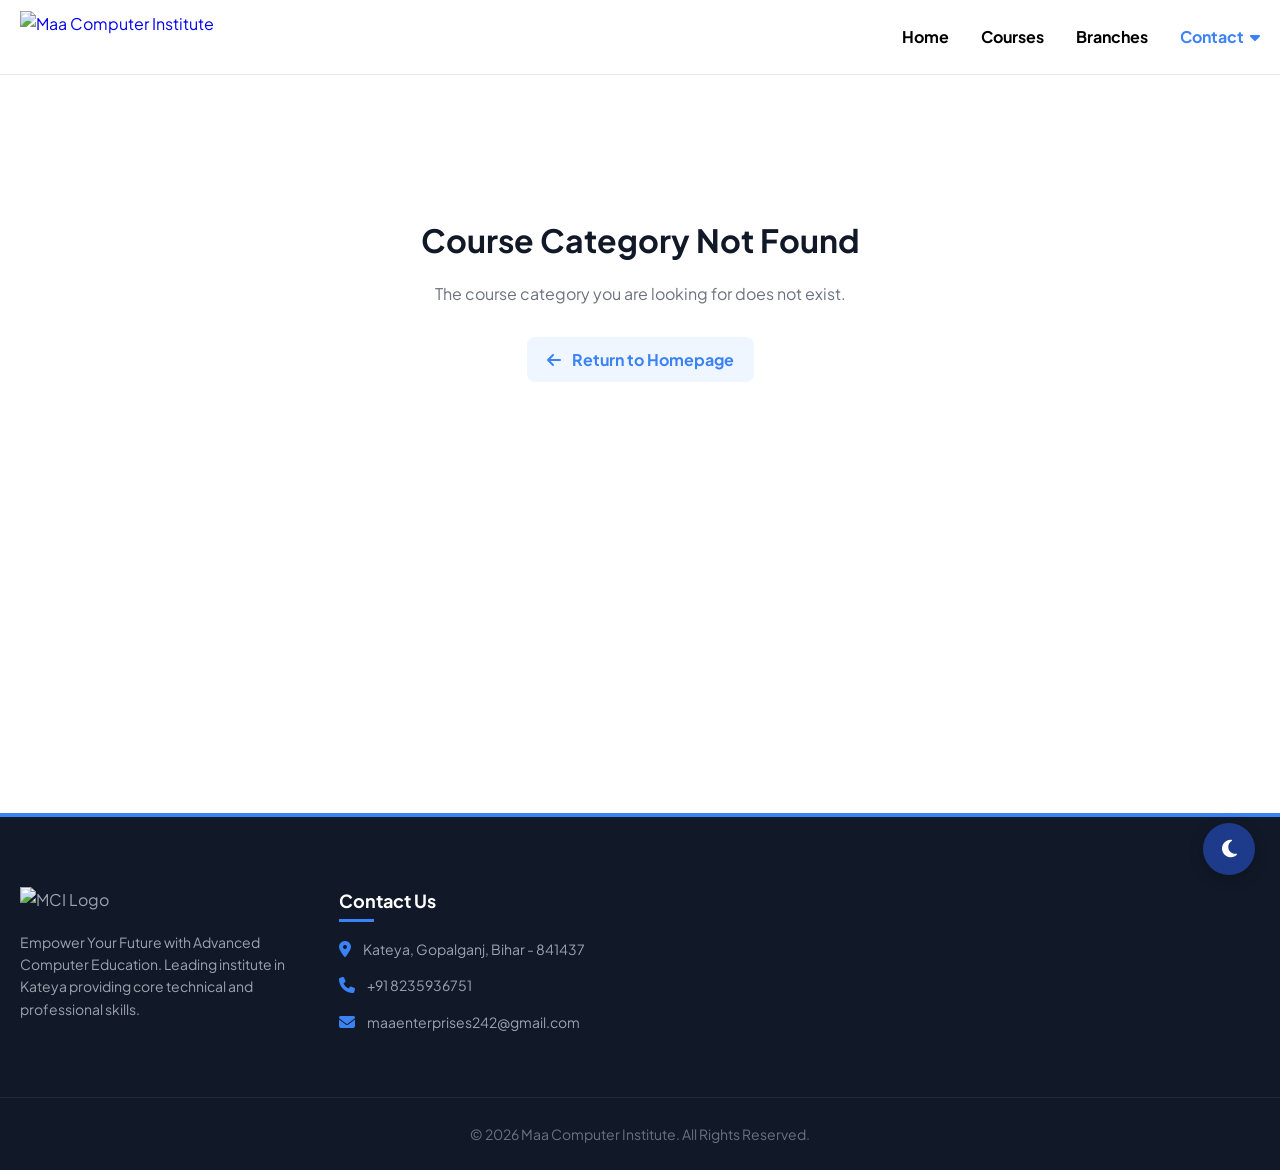
==== course.html @ 17e3e24f "Add files via upload" ====
<!DOCTYPE html>
<html lang="en">
<head>
    <meta charset="UTF-8">
    <meta name="viewport" content="width=device-width, initial-scale=1.0">
    <title>Course Layout & Details | Maa Computer Institute</title>
    <link rel="preconnect" href="https://fonts.googleapis.com">
    <link rel="preconnect" href="https://fonts.gstatic.com" crossorigin>
    <link href="https://fonts.googleapis.com/css2?family=Plus+Jakarta+Sans:wght@400;500;600;700;800&display=swap" rel="stylesheet">
    <link rel="stylesheet" href="style.css">
    <link rel="stylesheet" href="https://cdnjs.cloudflare.com/ajax/libs/font-awesome/6.4.0/css/all.min.css">
</head>
<body>

    <header class="navbar">
        <div class="container nav-container">
            <a href="index.html" class="logo">
                <img src="assets/mci-full.png" alt="Maa Computer Institute" class="logo-img">
            </a>

            <button class="menu-toggle" id="menuToggle" aria-label="Toggle navigation menu">
                <i class="fa-solid fa-bars"></i>
            </button>

            <div class="menu-overlay" id="menuOverlay"></div>

            <nav class="nav-links" id="navLinks">
                <button class="close-menu" id="closeMenu" aria-label="Close menu">
                    <i class="fa-solid fa-xmark"></i>
                </button>
                <a href="index.html#home">Home</a>
                <a href="index.html#courses">Courses</a>
                <a href="index.html#branches">Branches</a>
                
                <div class="dropdown">
                    <a href="#" class="dropdown-toggle" id="contactToggle">Contact <i class="fa-solid fa-caret-down"></i></a>
                    <div class="dropdown-menu" id="contactDropdown">
                        <a href="https://wa.me/918235936751" target="_blank" class="dropdown-item"><i class="fa-brands fa-whatsapp ws-icon"></i> WhatsApp</a>
                        <a href="https://instagram.com/maa.computer.institute" target="_blank" class="dropdown-item"><i class="fa-brands fa-instagram insta-icon"></i> Instagram</a>
                        <a href="tel:+918235936751" class="dropdown-item"><i class="fa-solid fa-phone phone-icon"></i> Phone</a>
                    </div>
                </div>
            </nav>
        </div>
    </header>

    <section class="courses-section" style="min-height: 82vh; padding-top: 40px;">
        <div class="container" id="course-detail-container">
            </div>
    </section>

    <button id="themeToggle" class="theme-toggle" aria-label="Toggle Dark Mode">
        <i class="fa-solid fa-moon"></i>
    </button>

    <footer class="main-footer">
        <div class="container footer-grid">
            <div class="footer-col about-col">
                <img src="assets/mci-full.png" alt="MCI Logo" class="footer-logo">
                <p>Empower Your Future with Advanced Computer Education. Leading institute in Kateya providing core technical and professional skills.</p>
            </div>
            
            <div class="footer-col contact-col">
                <h3>Contact Us</h3>
                <p><i class="fa-solid fa-location-dot"></i> Kateya, Gopalganj, Bihar - 841437</p>
                <p><i class="fa-solid fa-phone"></i> +91 8235936751</p>
                <p><i class="fa-solid fa-envelope"></i> maaenterprises242@gmail.com</p>
            </div>
        </div>
        
        <div class="footer-bottom">
            <p>&copy; 2026 Maa Computer Institute. All Rights Reserved.</p>
        </div>
    </footer>

    <script src="script.js"></script>
</body>
</html>
---- style.css ----
/* --- Global Styles --- */
* {
    margin: 0;
    padding: 0;
    box-sizing: border-box;
    font-family: 'Plus Jakarta Sans', 'Segoe UI', sans-serif;
}

body {
    background-color: #ffffff;
    color: #333;
    line-height: 1.6;
    transition: background-color 0.3s ease, color 0.3s ease;
}

body.no-scroll { overflow: hidden; }

.container {
    max-width: 1300px;
    margin: 0 auto;
    padding: 0 20px;
}

.text-center { text-align: center; }

h1, h2, h3, p, a, li, span, div {
    transition: color 0.3s ease, background-color 0.3s ease, border-color 0.3s ease;
}

/* --- Clean White Navbar --- */
.navbar {
    background-color: #ffffff; position: sticky; top: 0; z-index: 1000;
    border-bottom: 1px solid #e5e7eb; height: 75px; display: flex; align-items: center;
}

.nav-container { display: flex; justify-content: space-between; align-items: center; width: 100%; }

.logo { display: flex; align-items: center; text-decoration: none; height: 52px; }
.logo-img { height: 100%; width: auto; display: block; object-fit: contain; transition: filter 0.3s ease; }

.nav-links { display: flex; gap: 32px; align-items: center; }
.nav-links a { color: #000000; text-decoration: none; font-weight: 700; font-size: 16px; }
.nav-links a:hover { color: #3b82f6; }

/* --- Dropdown Styling --- */
.dropdown { position: relative; display: inline-block; padding: 10px 0; }
.dropdown-toggle { cursor: pointer; display: flex; align-items: center; gap: 6px; color: #3b82f6 !important; }
.dropdown-menu {
    display: none; position: absolute; right: 0; top: 100%; background-color: #ffffff;
    min-width: 180px; box-shadow: 0 10px 25px rgba(0, 0, 0, 0.1); border-radius: 12px;
    border: 1px solid #e5e7eb; padding: 8px 0; z-index: 2000;
}
.dropdown:hover .dropdown-menu { display: block; }
.dropdown-menu.show { display: block; }

.dropdown-item {
    display: flex !important; align-items: center; gap: 12px; padding: 12px 20px;
    color: #000000 !important; font-weight: 700 !important; font-size: 16px;
}
.dropdown-item:hover { background-color: #f4f5f6; color: #3b82f6 !important; }
.dropdown-item i { font-size: 18px; width: 20px; text-align: center; }
.ws-icon { color: #22c55e; }
.insta-icon { color: #e1306c; }
.phone-icon { color: #2563eb; }

.menu-toggle { display: none; }
.close-menu { display: none; }
.menu-overlay { display: none; }

/* --- Hero Section --- */
.hero {
    background-color: #eff6ff; height: calc(100vh - 75px); min-height: 450px; 
    display: flex; flex-direction: column; align-items: center; justify-content: center;
    text-align: center; border-bottom: 4px solid #eab308; position: relative; overflow: hidden; 
}
.hero::before {
    content: ''; position: absolute; top: -100%; left: -100%; width: 300%; height: 300%;
    background-image: linear-gradient(rgba(59, 130, 246, 0.2) 2px, transparent 2px),
                      linear-gradient(90deg, rgba(59, 130, 246, 0.2) 2px, transparent 2px);
    background-size: 60px 60px; transform: perspective(800px) rotateX(65deg);
    transform-origin: center center; animation: gridMove 3.5s linear infinite; z-index: 1; pointer-events: none;
}
@keyframes gridMove { 0% { background-position: 0 0; } 100% { background-position: 0 60px; } }

.hero-content { position: relative; z-index: 2; width: 100%; max-width: 900px; padding: 0 20px; }
.hero-title { font-size: 46px; font-weight: 800; color: #1e3a8a; margin-bottom: 12px; min-height: 65px; }
.mci-blue { color: #0ea5e9; text-shadow: 0 2px 10px rgba(14, 165, 233, 0.2); }
.typewriter-cursor { font-weight: 400; color: #0ea5e9; animation: blink 0.7s infinite; margin-left: 4px; }
@keyframes blink { 0%, 100% { opacity: 1; } 50% { opacity: 0; } }

.hero-subtitle { color: #1e3a8a; font-size: 26px; font-weight: 600; margin-bottom: 30px; }
.admission-tag {
    display: inline-block; background-color: #dc2626; color: white; font-weight: bold;
    padding: 8px 24px; border-radius: 50px; font-size: 16px; box-shadow: 0 4px 15px rgba(220, 38, 38, 0.3);
    animation: pulse 1.5s infinite;
}
@keyframes pulse { 0% { transform: scale(1); } 50% { transform: scale(1.04); } 100% { transform: scale(1); } }

.scroll-down {
    margin-top: 40px; font-size: 30px; color: #1e3a8a; text-decoration: none;
    z-index: 2; animation: bounce 2s infinite; 
}
@keyframes bounce {
    0%, 20%, 50%, 80%, 100% { transform: translateY(0); }
    40% { transform: translateY(-12px); }
    60% { transform: translateY(-6px); }
}

/* --- Courses Section --- */
.courses-section { padding: 80px 0; background-color: #ffffff; }
.section-title { text-align: center; margin-bottom: 50px; }
.section-title h2 { color: #111827; font-size: 32px; font-weight: 800; }
.section-title p { color: #6b7280; margin-top: 8px; }

.grid-container { display: grid; grid-template-columns: repeat(4, 1fr); gap: 24px; }

/* Clickable Cards Settings */
a.course-link { text-decoration: none; color: inherit; display: block; }
a.course-link h3 { transition: color 0.3s ease; }
a.course-link:hover h3 { color: #3b82f6; }

.card, .branch-card {
    background-color: #f4f5f6; border: 1px solid #e5e7eb; padding: 30px; border-radius: 16px; 
    transition: transform 0.3s ease, box-shadow 0.3s ease, background-color 0.3s ease, border-color 0.3s ease;
}

.card:hover, .branch-card:hover { 
    transform: scale(1.03) translateY(-5px); 
    box-shadow: 0 15px 30px rgba(59, 130, 246, 0.25); 
    border-color: #3b82f6; 
}

.card-icon { font-size: 32px; margin-bottom: 20px; display: block; }
.card h3 { color: #111827; font-size: 22px; font-weight: 700; margin-bottom: 16px; }
.card ul { list-style: none; }
.card ul li { margin-bottom: 12px; color: #4b5563; font-size: 15px; display: flex; align-items: center; }
.card ul li::before {
    content: ""; display: inline-block; width: 6px; height: 6px;
    background-color: #3b82f6; border-radius: 50%; margin-right: 12px;
}
.highlight-tag {
    display: inline-block; background-color: #dc2626; color: white;
    padding: 6px 14px; border-radius: 6px; font-weight: bold; margin-top: 15px; font-size: 14px;
}

/* --- Course Details Page Elements --- */
.course-detail-header { text-align: center; margin-bottom: 50px; }
.course-detail-header h1 { font-size: 36px; color: #111827; margin-top: 15px; }
.course-detail-header p { color: #6b7280; font-size: 18px; margin-top: 10px; max-width: 600px; margin-inline: auto; }
.course-detail-header .icon-wrapper i { font-size: 55px; }

.back-btn { 
    display: inline-block; margin-bottom: 30px; color: #3b82f6; text-decoration: none; 
    font-weight: bold; font-size: 16px; padding: 10px 20px; border-radius: 8px; 
    background-color: #eff6ff; transition: 0.3s ease; 
}
.back-btn i { margin-right: 8px; }
.back-btn:hover { background-color: #dbeafe; }

.sub-course-desc { color: #4b5563; font-size: 15px; margin-top: 6px; }

/* --- Roadmap Specific Checklist Styles --- */
.course-detail-card { display: flex; flex-direction: column; justify-content: flex-start; }
.roadmap-box { margin-top: 20px; padding-top: 15px; border-top: 1px dashed #d1d5db; }
.roadmap-box h4 {
    font-size: 13px; color: #1e3a8a; text-transform: uppercase;
    letter-spacing: 0.8px; margin-bottom: 12px; font-weight: 800;
}
.roadmap-list { list-style: none !important; padding: 0 !important; display: flex; flex-direction: column; gap: 8px; }
.roadmap-list li {
    font-size: 14px !important; color: #4b5563 !important; 
    display: flex !important; align-items: center !important; gap: 10px !important;
}
.roadmap-list li::before { display: none !important; }
.roadmap-list li i { color: #3b82f6; font-size: 14px; flex-shrink: 0; }

/* --- Courier Section --- */
.courier-section { background-color: #1e3a8a; color: white; padding: 50px 20px; }
.courier-section h2 { color: #facc15; font-size: 32px; margin-bottom: 15px; }
.courier-subtitle { font-size: 18px; margin-bottom: 15px; }

/* --- Branches Section --- */
.branches-section { background-color: #f9fafb; padding: 80px 0; }
.branch-grid { display: grid; max-width: 900px; margin: 0 auto; grid-template-columns: repeat(2, 1fr); gap: 24px; }
.branch-card { background: white; position: relative; overflow: hidden; }
.shift-tag {
    position: absolute; top: 0; right: 0; padding: 5px 15px;
    font-weight: bold; border-bottom-left-radius: 12px; font-size: 14px;
}
.morning { background-color: #1e3a8a; color: white; }
.evening { background-color: #eab308; color: #1e3a8a; }
.branch-card h3 { color: #111827; font-size: 24px; margin-bottom: 10px; margin-top: 10px; }
.location-icon { color: #ef4444; }
.timing-box {
    background-color: #eff6ff; border: 1px solid #bfdbfe; padding: 10px 15px;
    border-radius: 8px; margin-top: 15px; display: inline-block; color: #1e3a8a; font-weight: bold;
}
.director-text { margin-top: 40px; font-size: 18px; color: #4b5563; }
.director-name { font-weight: 700; color: #1e3a8a; }

/* --- Modern Footer Layout --- */
.main-footer { background-color: #111827; color: #9ca3af; padding: 70px 0 25px; border-top: 4px solid #3b82f6; }
.footer-grid { display: grid; grid-template-columns: repeat(4, 1fr); gap: 35px; margin-bottom: 50px; }
.footer-col h3 { color: #ffffff; font-size: 18px; font-weight: 700; margin-bottom: 22px; position: relative; }
.footer-col h3::after { content: ''; position: absolute; left: 0; bottom: -6px; width: 35px; height: 2.5px; background-color: #3b82f6; }
.footer-logo { height: 48px; width: auto; margin-bottom: 18px; object-fit: contain; }
.about-col p, .social-col .social-text { font-size: 14px; line-height: 1.6; }
.links-col ul { list-style: none; }
.links-col ul li { margin-bottom: 12px; }
.links-col ul li a { color: #9ca3af; text-decoration: none; font-size: 15px; display: flex; align-items: center; gap: 8px; }
.links-col ul li a i { font-size: 11px; color: #3b82f6; transition: transform 0.3s ease; }
.links-col ul li a:hover { color: #3b82f6; }
.links-col ul li a:hover i { transform: translateX(4px); }

.contact-col p { font-size: 14px; margin-bottom: 14px; display: flex; align-items: flex-start; gap: 12px; }
.contact-col i { color: #3b82f6; font-size: 16px; margin-top: 3px; }

.footer-social-links { display: flex; gap: 14px; margin-top: 18px; }
.social-icon {
    width: 42px; height: 42px; border-radius: 50%; background-color: #1f2937;
    display: flex; align-items: center; justify-content: center; color: #ffffff; font-size: 18px; text-decoration: none;
}
.social-icon:hover { transform: scale(1.1) translateY(-3px); box-shadow: 0 8px 20px rgba(0,0,0,0.3); }
.social-icon.ws:hover { background-color: #22c55e; }
.social-icon.insta:hover { background-color: #e1306c; }
.social-icon.phone:hover { background-color: #2563eb; }

.footer-bottom { text-align: center; padding-top: 25px; border-top: 1px solid #1f2937; font-size: 14px; color: #6b7280; }

/* --- Theme Toggle Switch Floating --- */
.theme-toggle {
    position: fixed; bottom: 25px; right: 25px; width: 52px; height: 52px; border-radius: 50%;
    background-color: #1e3a8a; color: #ffffff; border: none; cursor: pointer; display: flex;
    align-items: center; justify-content: center; font-size: 20px; box-shadow: 0 4px 15px rgba(0, 0, 0, 0.2); z-index: 9999;
}
.theme-toggle:hover { transform: scale(1.1); }

/* ==========================================================================
   DARK MODE Overrides
   ========================================================================== */
body.dark-mode { background-color: #0f172a; color: #f8fafc; }
body.dark-mode .navbar, body.dark-mode .dropdown-menu, body.dark-mode .card, body.dark-mode .branch-card { background-color: #1e293b; border-color: #334155; }
body.dark-mode .hero { background-color: #1e293b; border-bottom: 4px solid #facc15; }
body.dark-mode .branches-section, body.dark-mode .courses-section { background-color: #0f172a; }
body.dark-mode .card:hover, body.dark-mode .branch-card:hover { box-shadow: 0 15px 30px rgba(96, 165, 250, 0.35); border-color: #60a5fa; }
body.dark-mode .timing-box { background-color: #0f172a; border-color: #334155; color: #93c5fd; }
body.dark-mode .dropdown-item { color: #f8fafc !important; }
body.dark-mode .dropdown-item:hover { background-color: #334155; color: #60a5fa !important; }
body.dark-mode .nav-links a, body.dark-mode .section-title h2, body.dark-mode .card h3,
body.dark-mode .branch-card h3, body.dark-mode .director-name, body.dark-mode .hero-title, 
body.dark-mode .hero-subtitle, body.dark-mode .scroll-down, body.dark-mode .course-detail-header h1 { color: #f8fafc; }
body.dark-mode .card ul li, body.dark-mode .section-title p, body.dark-mode .director-text, body.dark-mode .sub-course-desc, body.dark-mode .course-detail-header p { color: #cbd5e1; }
body.dark-mode .theme-toggle { background-color: #facc15; color: #0f172a; }
body.dark-mode .menu-toggle, body.dark-mode .close-menu { color: #f8fafc; }
body.dark-mode .logo-img { filter: drop-shadow(0px 0px 8px rgba(255, 255, 255, 0.7)); }
body.dark-mode .main-footer { background-color: #0f172a; border-top-color: #60a5fa; }
body.dark-mode .footer-bottom { border-top-color: #1e293b; }
body.dark-mode .social-icon { background-color: #1e293b; }
body.dark-mode .back-btn { background-color: #1e293b; border: 1px solid #334155; }
body.dark-mode .back-btn:hover { background-color: #334155; }
body.dark-mode .roadmap-box { border-top-color: #334155; }
body.dark-mode .roadmap-box h4 { color: #60a5fa; }
body.dark-mode .roadmap-list li { color: #cbd5e1 !important; }
body.dark-mode .roadmap-list li i { color: #60a5fa; }

/* ==========================================================================
   NEW FEATURES: Interactive Timeline & Accordion Component Rules
   ========================================================================== */
.interactive-timeline-card {
    cursor: pointer;
    position: relative;
    user-select: none;
}
.interactive-timeline-card:hover {
    border-color: #2563eb !important;
}
.active-card {
    border-color: #2563eb !important;
    background-color: #fafbfc !important;
}
body.dark-mode .active-card {
    background-color: #1e293b !important;
    border-color: #60a5fa !important;
}
.preview-fee-btn {
    background-color: #eff6ff;
    color: #2563eb;
    padding: 6px 14px;
    border-radius: 8px;
    font-size: 13px;
    font-weight: bold;
    display: flex;
    align-items: center;
    gap: 6px;
    border: 1px solid #bfdbfe;
    transition: 0.25s ease;
}
.interactive-timeline-card:hover .preview-fee-btn {
    background-color: #2563eb;
    color: #ffffff;
    border-color: #2563eb;
}
body.dark-mode .preview-fee-btn {
    background-color: #0f172a;
    color: #60a5fa;
    border-color: #334155;
}
body.dark-mode .interactive-timeline-card:hover .preview-fee-btn {
    background-color: #60a5fa;
    color: #0f172a;
}
.card-preview-meta {
    display: flex;
    gap: 20px;
    margin-top: 12px;
    font-size: 13.5px;
    font-weight: 600;
    color: #6b7280;
}
.card-preview-meta span i {
    color: #3b82f6;
}
body.dark-mode .card-preview-meta {
    color: #94a3b8;
}

/* Accordion Smooth Dropdown Logic */
.course-timeline-accordion {
    max-height: 0;
    overflow: hidden;
    opacity: 0;
    transition: max-height 0.4s cubic-bezier(0.4, 0, 0.2, 1), opacity 0.3s ease, margin-top 0.3s ease;
}
.course-timeline-accordion.open {
    max-height: 2000px; /* High enough to hold data grid */
    opacity: 1;
    margin-top: 25px;
    padding-top: 20px;
    border-top: 2px dashed #bfdbfe;
}
body.dark-mode .course-timeline-accordion.open {
    border-top-color: #334155;
}
.timeline-meta {
    display: flex;
    gap: 12px;
    margin-bottom: 20px;
    flex-wrap: wrap;
}
.timeline-meta .meta-item {
    background-color: #f3f4f6;
    padding: 6px 14px;
    border-radius: 8px;
    font-size: 13.5px;
    color: #374151;
    display: inline-flex;
    align-items: center;
    gap: 6px;
    font-weight: 600;
}
.timeline-meta .meta-item.fee-badge {
    background-color: #ecfdf5;
    color: #065f46;
    border: 1px solid #a7f3d0;
}
body.dark-mode .timeline-meta .meta-item {
    background-color: #334155;
    color: #cbd5e1;
}
body.dark-mode .timeline-meta .meta-item.fee-badge {
    background-color: #064e3b;
    color: #a7f3d0;
    border-color: #047857;
}
.timeline-title {
    font-size: 12.5px;
    color: #1e3a8a;
    text-transform: uppercase;
    letter-spacing: 0.8px;
    margin-bottom: 16px;
    font-weight: 800;
}
body.dark-mode .timeline-title {
    color: #60a5fa;
}
.timeline-steps {
    display: flex;
    flex-direction: column;
    gap: 16px;
    border-left: 3px solid #bfdbfe;
    padding-left: 20px;
    margin-left: 10px;
}
body.dark-mode .timeline-steps {
    border-left-color: #334155;
}
.timeline-step-item {
    position: relative;
}
.timeline-step-item::before {
    content: '';
    position: absolute;
    left: -27px;
    top: 5px;
    width: 10px;
    height: 10px;
    background-color: #2563eb;
    border: 2px solid #ffffff;
    border-radius: 50%;
    box-shadow: 0 0 0 3px #bfdbfe;
}
body.dark-mode .timeline-step-item::before {
    background-color: #60a5fa;
    border-color: #1e293b;
    box-shadow: 0 0 0 3px #334155;
}
.step-time {
    font-size: 11px;
    font-weight: 800;
    color: #2563eb;
    text-transform: uppercase;
    margin-bottom: 2px;
}
body.dark-mode .step-time {
    color: #60a5fa;
}
.step-content h5 {
    font-size: 15px;
    color: #111827;
    font-weight: 700;
}
body.dark-mode .step-content h5 {
    color: #f8fafc;
}
.step-content p {
    font-size: 13.5px;
    color: #4b5563;
    margin-top: 3px;
}
body.dark-mode .step-content p {
    color: #94a3b8;
}

/* --- Responsive Media Viewports --- */
@media (max-width: 1024px) {
    .grid-container { grid-template-columns: repeat(2, 1fr); }
    .footer-grid { grid-template-columns: repeat(2, 1fr); }
}

@media (max-width: 768px) {
    .navbar { height: 68px; }
    .hero { height: calc(100vh - 68px); min-height: 400px; }
    .hero-title { font-size: 32px; min-height: 50px; }
    .hero-subtitle { font-size: 18px; margin-bottom: 25px; }
    .admission-tag { padding: 6px 20px; font-size: 14px; }
    .logo { height: 44px; }
    .logo-img { height: 100%; width: auto; }
    .menu-toggle { display: block; background: none; border: none; font-size: 24px; color: #000000; cursor: pointer; padding: 5px; }
    .menu-overlay { display: block; position: fixed; top: 0; left: 0; width: 100%; height: 100vh; background: rgba(0, 0, 0, 0.5); z-index: 1001; opacity: 0; visibility: hidden; transition: opacity 0.3s ease, visibility 0.3s ease; }
    .menu-overlay.active { opacity: 1; visibility: visible; }
    .nav-links { position: fixed; top: 0; right: -300px; width: 260px; height: 100vh; background-color: #ffffff; flex-direction: column; align-items: flex-start; padding: 70px 25px 30px; box-shadow: -5px 0 15px rgba(0,0,0,0.15); transition: right 0.3s ease-in-out, background-color 0.3s ease; z-index: 1002; }
    .nav-links.active { right: 0; }
    .nav-links a { width: 100%; padding: 10px 0; border-bottom: 1px solid #f3f4f6; }
    .nav-links a:last-child { border-bottom: none; }
    body.dark-mode .nav-links { background-color: #1e293b; }
    body.dark-mode .nav-links a { border-bottom-color: #334155; }
    .close-menu { display: block; position: absolute; top: 20px; right: 25px; background: none; border: none; font-size: 28px; color: #111827; cursor: pointer; }
    .dropdown { width: 100%; padding: 0; }
    .dropdown-menu { position: static; width: 100%; box-shadow: none; border: none; padding: 5px 0 0 15px; margin-top: 5px; border-left: 2px solid #e5e7eb; border-radius: 0; }
    .grid-container, .branch-grid, .footer-grid { grid-template-columns: repeat(1, 1fr); }
}
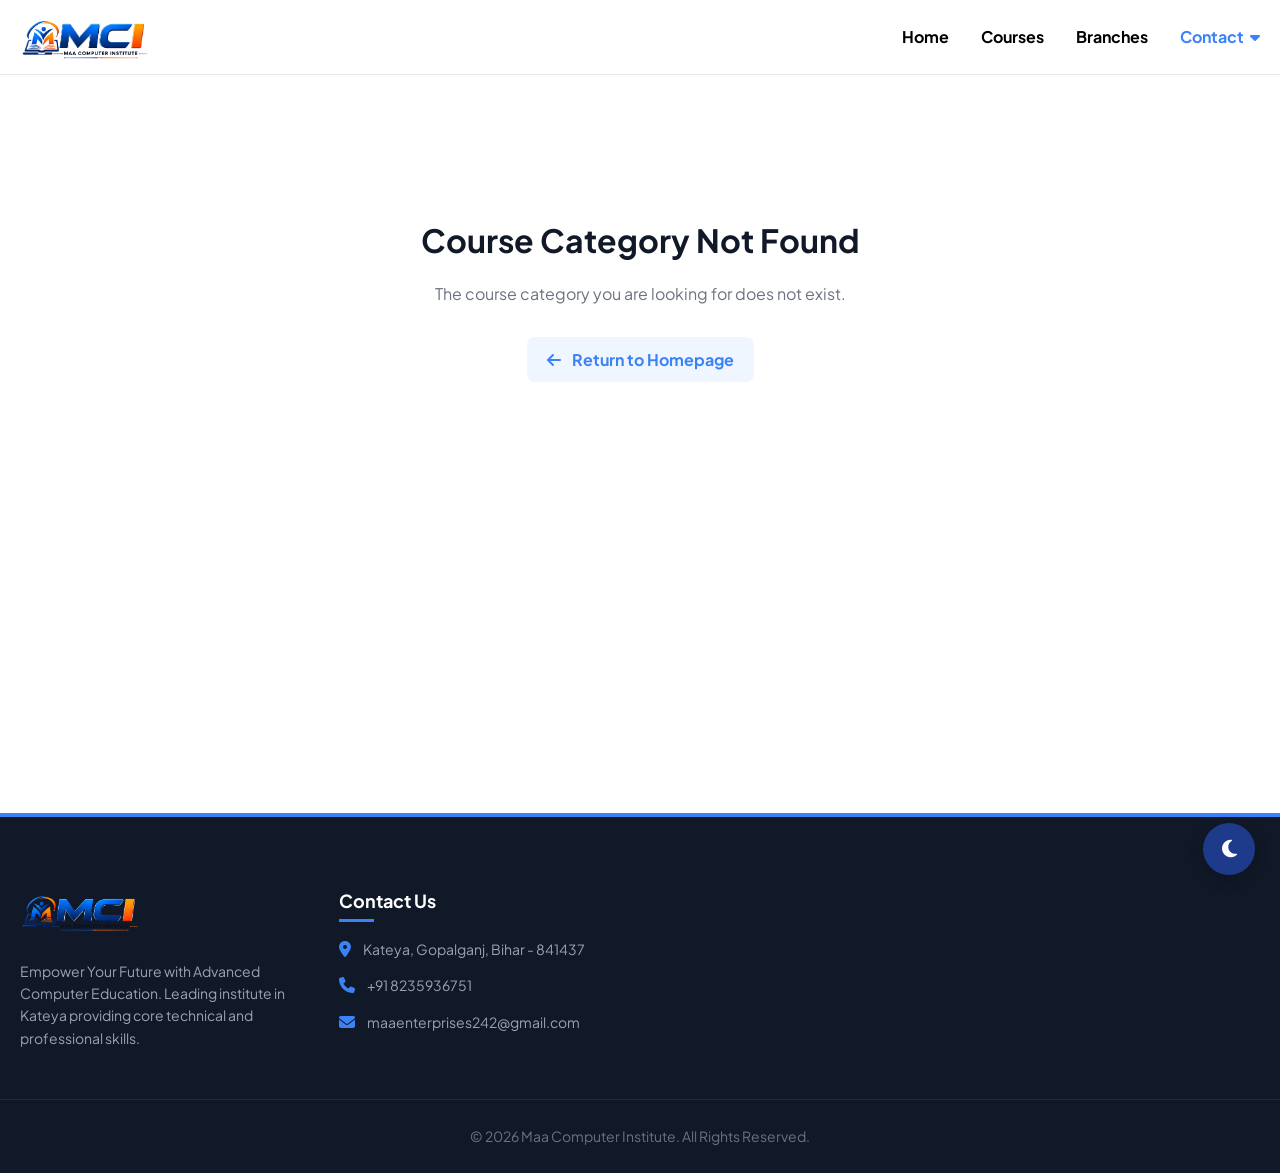
==== commit 1b0ad8be: "Add aria-expanded attribute to menu toggle button" ====
--- a/course.html
+++ b/course.html
@@ -18,7 +18,7 @@
                 <img src="assets/mci-full.png" alt="Maa Computer Institute" class="logo-img">
             </a>
 
-            <button class="menu-toggle" id="menuToggle" aria-label="Toggle navigation menu">
+            <button class="menu-toggle" id="menuToggle" aria-label="Toggle navigation menu" aria-expanded="false">
                 <i class="fa-solid fa-bars"></i>
             </button>
 
@@ -45,8 +45,7 @@
     </header>
 
     <section class="courses-section" style="min-height: 82vh; padding-top: 40px;">
-        <div class="container" id="course-detail-container">
-            </div>
+        <div class="container" id="course-detail-container"></div>
     </section>
 
     <button id="themeToggle" class="theme-toggle" aria-label="Toggle Dark Mode">
@@ -75,4 +74,4 @@
 
     <script src="script.js"></script>
 </body>
-</html>+</html>
